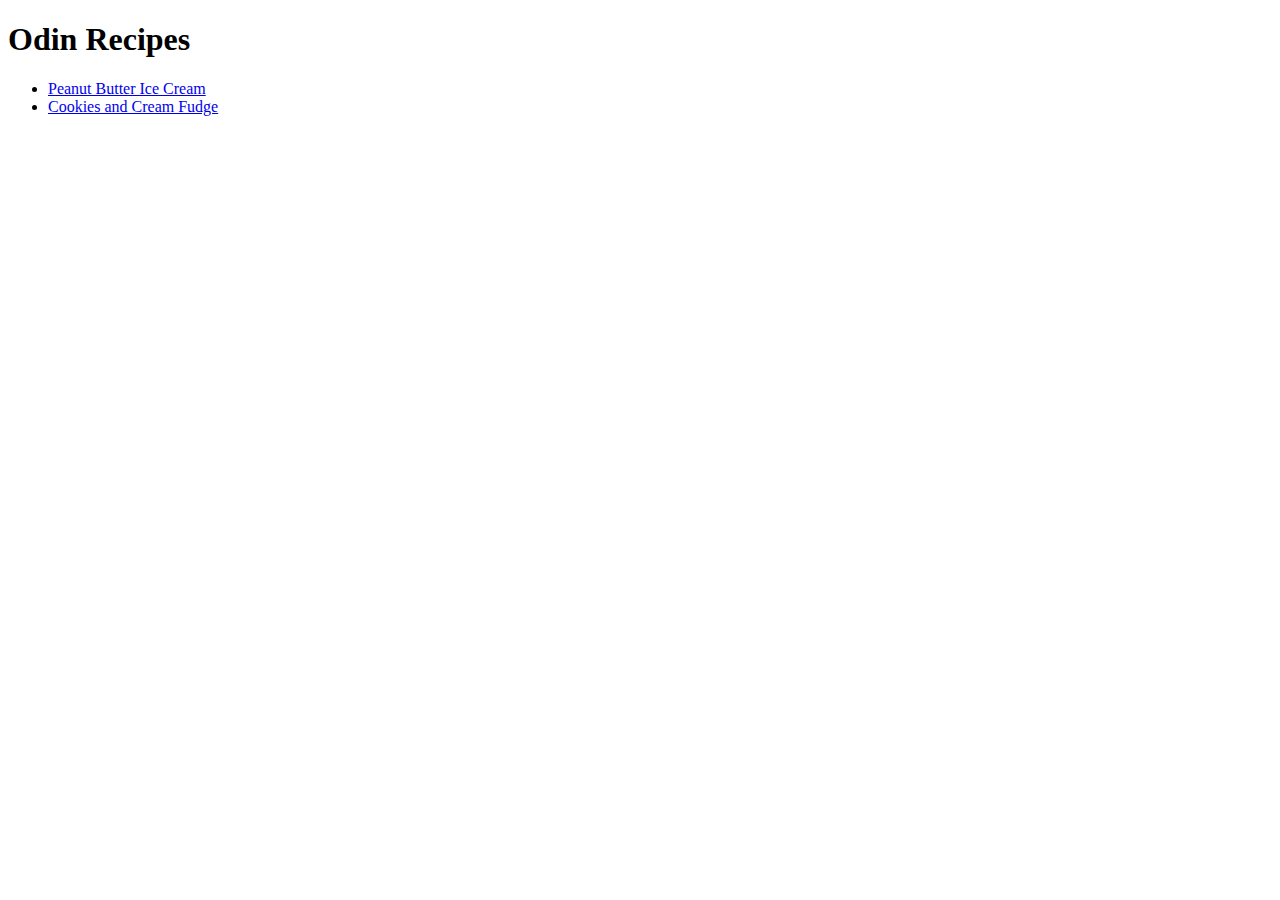
==== index.html @ fce5004f "Added 2 new recipes" ====
<!DOCTYPE html>
<html lang="en">
<head>
    <meta charset="UTF-8">
    <meta name="viewport" content="width=device-width, initial-scale=1.0">
    <title>Odin Recipes</title>
</head>
<body>
    <h1>Odin Recipes</h1>
    <ul>
        <li><a href="./Recipes/peanut-butter-icecream.html">Peanut Butter Ice Cream</a></li>
        <li><a href="./Recipes/cookies-and-cream.html">Cookies and Cream Fudge</a></li>
    </ul>
</body>
</html>
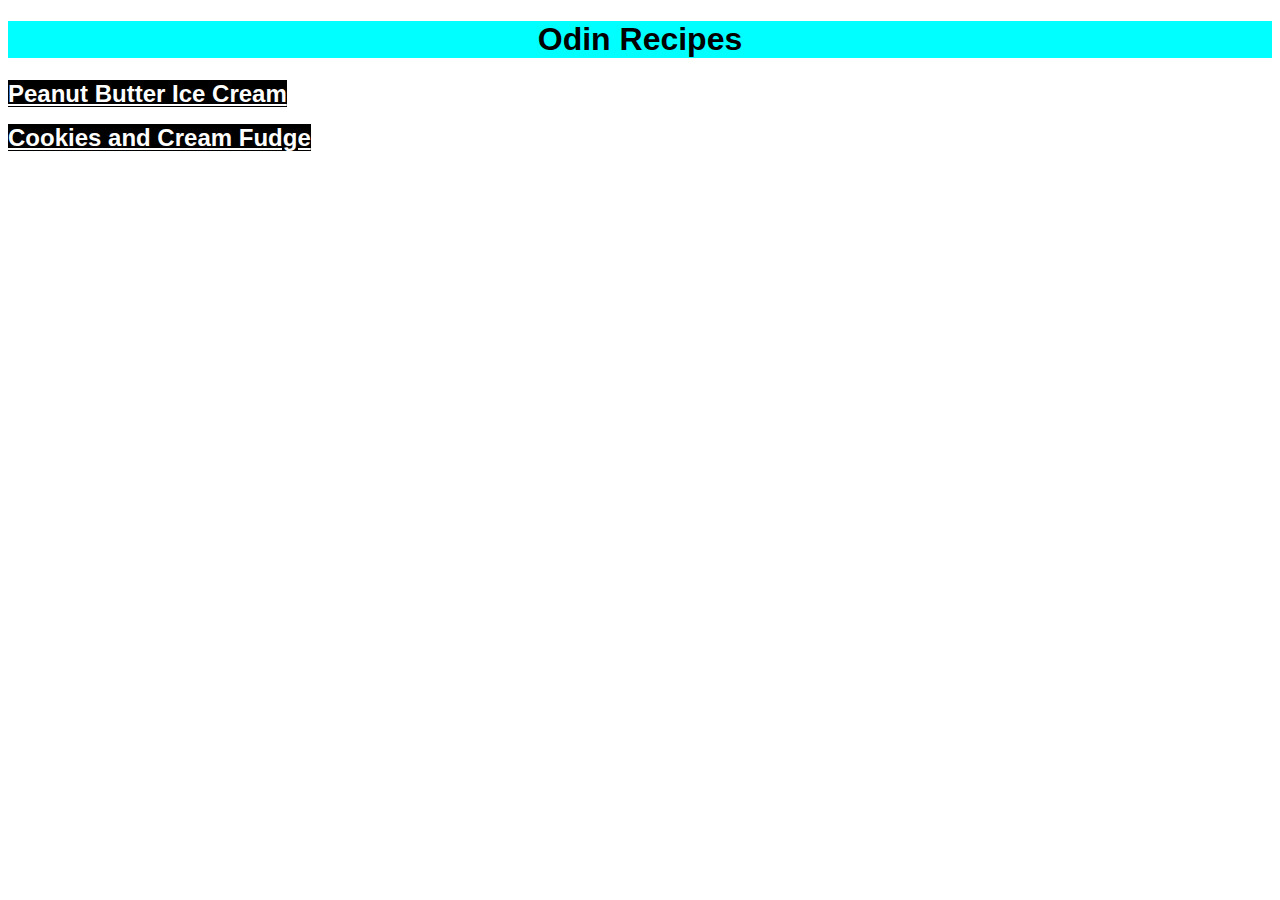
==== commit 95014e9d: "added css" ====
--- a/index.html
+++ b/index.html
@@ -4,12 +4,11 @@
     <meta charset="UTF-8">
     <meta name="viewport" content="width=device-width, initial-scale=1.0">
     <title>Odin Recipes</title>
+    <link rel="stylesheet" href="style.css" />
 </head>
 <body>
     <h1>Odin Recipes</h1>
-    <ul>
-        <li><a href="./Recipes/peanut-butter-icecream.html">Peanut Butter Ice Cream</a></li>
-        <li><a href="./Recipes/cookies-and-cream.html">Cookies and Cream Fudge</a></li>
-    </ul>
+        <p><a href="./Recipes/peanut-butter-icecream.html" class="Food 1">Peanut Butter Ice Cream</a></p>
+        <p><a href="./Recipes/cookies-and-cream.html" class="Food 2">Cookies and Cream Fudge</a></p>
 </body>
 </html>--- a/style.css
+++ b/style.css
@@ -0,0 +1,25 @@
+.Food {
+    color: white;
+    background-color: black;
+    font-weight: 700;
+    font-size: 24px;
+}
+
+body {
+    font-family: sans-serif;
+}
+
+h1 {
+    background-color: aqua;
+    font-weight:700;
+    text-align: center;
+}
+
+.method {
+    font-size: 24px;
+}
+
+.items {
+    background-color: lightgreen;
+}
+
